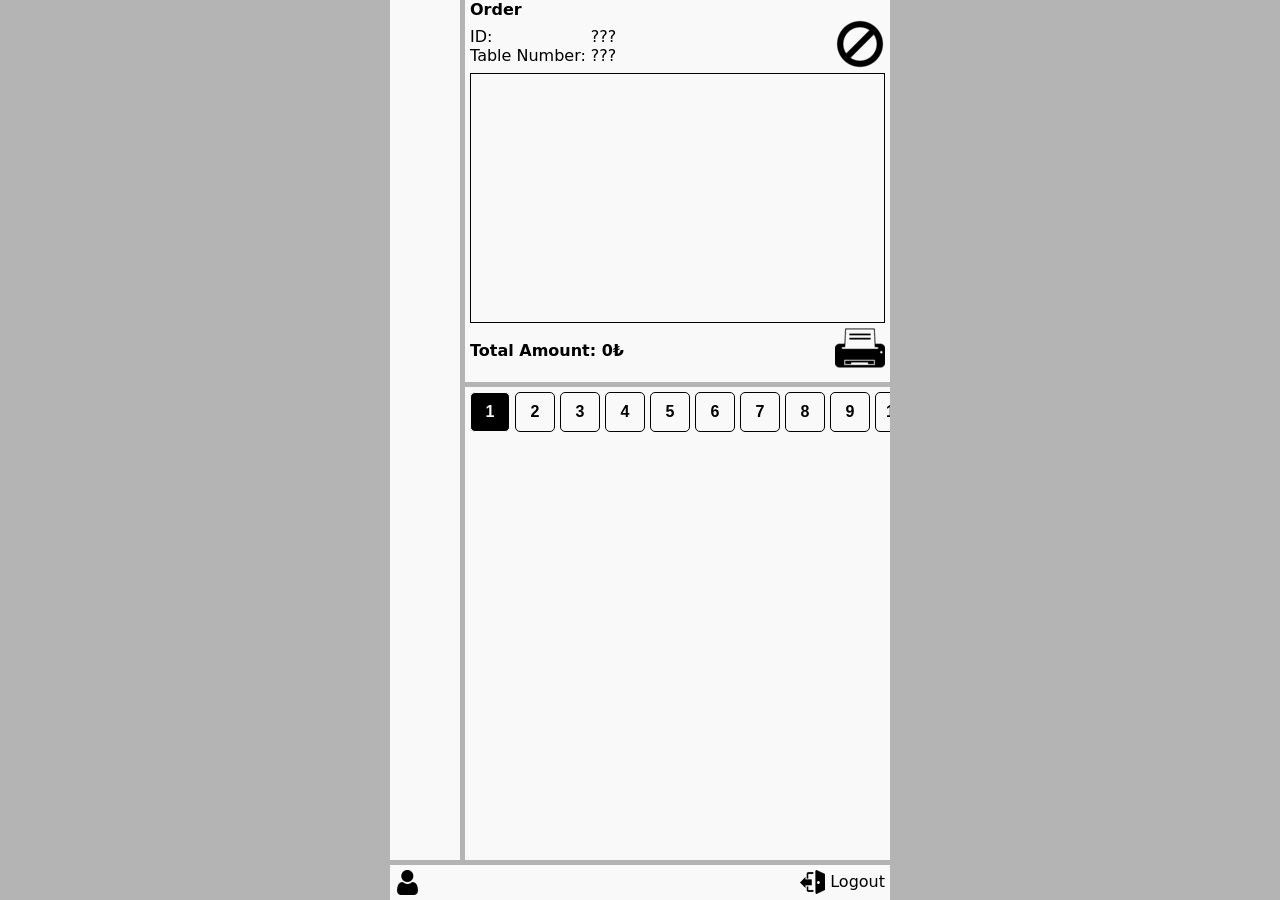
==== index.html @ 0fb12dd5 "Updated" ====
<!DOCTYPE html>
<html lang="en">

<head>
    <meta charset="UTF-8">
    <meta name="viewport" content="width=device-width, initial-scale=1.0">
    <title>AnrukiShop</title>
    <link rel="stylesheet" href="CSS/index.css" />
</head>

<body>
    <div id="loading" class="loading hidden">     
        <span class="spinner"></span>
        <p>Please wait ...</p>
    </div>

    <div id="tableBox" class="hidden"></div>
    <div id="extraOrderItemBox" class="hidden"></div>

    <section id="section">
        <div id="tables" class="tables">
        </div>
        <div id="order" class="order">
            <span class="titel">Order</span>
            <div class="status">
                <div class="details">
                    <div>ID: <span id="orderId">???</span></div>
                    <div>Table Number: <span id="tableNumber">???</span></div>
                </div>
                <button id="canselOrder"><img
                        src="imgs/external-ban-miscellaneous-elements-glyph-bartama-glyph-64-bartama-graphic.png"
                        alt=""></button>
            </div>
            <div id="orderItems" class="items"></div>
            <div class="print">
                <div>Total Amount: <span id="orderTotalAmount">0₺</span></div>
                <button id="sendOrder"><img src="imgs/29968.png" alt=""></button>
            </div>
        </div>
        <div class="Categories">
            <button class="categoryBtn active">1</button>
            <button class="categoryBtn">2</button>
            <button class="categoryBtn">3</button>
            <button class="categoryBtn">4</button>
            <button class="categoryBtn">5</button>
            <button class="categoryBtn">6</button>
            <button class="categoryBtn">7</button>
            <button class="categoryBtn">8</button>
            <button class="categoryBtn">9</button>
            <button class="categoryBtn">10</button>
            <button class="categoryBtn">11</button>
            <button class="categoryBtn">12</button>
            <button class="categoryBtn">13</button>
            <button class="categoryBtn">14</button>
            <button class="categoryBtn">15</button>
        </div>
        <div id="products" class="products"> </div>
    </section>

    <footer id="footer">
        <div>
            <a><img src="imgs/1077114.png" alt=""><Span id="useingSystemName">???</Span></a>
        </div>
        <div>
            <a id="logout"><img src="imgs/271-2715393_logout-comments-icon.png" alt="">Logout</a>
        </div>
    </footer>

    <script type="module" src="JS/main.js"></script>
</body>

</html>
---- CSS/index.css ----
* {
    box-sizing: border-box;
    margin: 0;
    padding: 0;
}

:root {
    --green-color: green;
    --red-color: red;
    --text: #000000;
    --bg: #b4b4b4;
    --bg-light: #f9f9f9;
}

body {
    position: relative;
    font-family: system-ui, Avenir, Helvetica, Arial, sans-serif;
    font-synthesis: none;
    text-rendering: optimizeLegibility;
    -webkit-font-smoothing: antialiased;
    -moz-osx-font-smoothing: grayscale;
    height: 100dvh;
    width: 100%;
    display: flex;
    flex-direction: column;
    justify-content: space-between;
    background-color: var(--bg);
    color: var(--text-light);
}

a {
    cursor: pointer;
    color: var(--primary-color);
}

p {
    margin: 0;
}

button {
    display: block;
    border: none;
    cursor: pointer;
    font-weight: bold;
    font-size: 16px;
    border-radius: 5px;
    color: var(--text);
    transition: var(--transition);
    background-color: transparent;
}


.error-message {
    color: var(--red-color);
}

.loading{
    position: absolute;
    display: flex;
    flex-direction: column;
    justify-content: center;
    align-items: center;
    width: 100%;
    height: 100%;
    background-color: var(--bg-light);
    z-index: 10000;
}
.spinner {
    display: block;
    margin: 5px auto;
    width: 35px;
    height: 35px;
    border: 5px solid var(--bg);
    border-top-color: var(--primary-color);
    border-radius: 50%;
    animation: spin 1s linear infinite;
}

.hidden {
    display: none;
}

@keyframes spin {
    0% {
        transform: rotate(0deg);
    }

    100% {
        transform: rotate(360deg);
    }
}

#tableBox {
    position: absolute;
    left: 50%;
    top: 50%;
    transform: translate(-50%, -50%);
    max-width: 500px;
    width: 100%;
    height: 100%;
    overflow-y: auto;
    border: 1px solid var(--text);
    background-color: var(--bg-light);
    z-index: 1000;
    padding: 5px;
}

#tableBox .closeBtn {
    display: flex;
    justify-content: end;
}

#tableBox .closeBtn button {
    width: 25px;
    height: 25px;
    border-radius: 0;
    background-color: var(--bg-light);
    font-weight: bold;
    font-size: 20px;
    border: 1px solid var(--text);
    border-radius: 0;
}

#tableBox .table {
    display: flex;
    justify-content: center;
}

#tableBox .table {
    display: flex;
    flex-direction: column;
    align-items: center;
    font-weight: bold;
}

#tableBox .table.Processing {
    color: var(--red-color);
}

#tableBox .table.Processed {
    color: var(--green-color);
}

#tableBox .table img {
    width: 40px;
    height: 40px;
}

#tableBox .order {
    width: 100%;
    padding: 5px;
}

#tableBox .order .orderItems {

    display: flex;
    flex-direction: column;
    gap: 5px;
    border: 1px solid var(--text);
    padding: 5px;
}

#tableBox .order .orderItems .item {
    border: 1px solid var(--text);
    padding: 5px;
}

#tableBox .order .total {
    font-weight: bold;
    padding: 5px;
}

#tableBox .controls {
    margin-top: 20px;
    display: flex;
    justify-content: center;
    gap: 30px;
}

#tableBox .controls button {
    width: 40px;
    height: 40px;
    background-color: transparent;

}

#tableBox .controls button img {
    width: 40px;
    height: 40px;
}

#tableBox .totalAmount {
    font-weight: bold;
    margin-top: 50px;
}

#extraOrderItemBox {
    position: absolute;
    left: 50%;
    top: 50%;
    transform: translate(-50%, -50%);
    max-width: 500px;
    width: 100%;
    height: 100%;
    overflow-y: auto;
    border: 1px solid var(--text);
    background-color: var(--bg-light);
    z-index: 1000;
    padding: 5px;
}

#extraOrderItemBox .closeBtn {
    display: flex;
    justify-content: end;
}

#extraOrderItemBox .closeBtn button {
    width: 25px;
    height: 25px;
    border-radius: 0;
    background-color: var(--bg-light);
    font-weight: bold;
    font-size: 20px;
    border: 1px solid var(--text);
    border-radius: 0;
}

#extraOrderItemBox .extraOrderItems {
    width: 100%;
    height: 400px;
    padding: 5px;
    border: 1px solid var(--text);
    margin-top: 30px;
    overflow-y: scroll;
}

#extraOrderItemBox .extraOrderItems .extraOrderItem {
    display: inline-block;
    border: 1px solid var(--text);
    height: fit-content;
    padding: 5px;
    margin: 5px;
}

#extraOrderItemBox .item {
    margin-top: 30px;
    width: 100%;
    border: 1px solid var(--text);
    padding: 5px;

}

#extraOrderItemBox .item .info {
    display: flex;
    justify-content: space-between;
}

#extraOrderItemBox .item .info .details {
    display: flex;
    width: 100%;
    justify-content: space-between;
    align-items: center;
}

#extraOrderItemBox .item .description textarea {
    margin-top: 10px;
    width: 100%;
    height: 100px;
    font-size: 16px;
}

section {
    position: relative;
    flex-grow: 1;
    margin: auto;
    display: flex;
    flex-direction: column;
    min-width: 350px;
    max-width: 500px;
    width: 100%;
    padding-left: 75px;
    flex: 1;
    min-height: 0;
}

section .tables {
    position: absolute;
    display: flex;
    flex-direction: column;
    align-items: center;
    overflow-y: scroll;
    left: 0;
    width: 70px;
    height: 100%;
    gap: 5px;
    padding-top: 5px;
    padding-bottom: 5px;
    background-color: var(--bg-light);
}

.tables .table {
    position: relative;
    display: flex;
    flex-direction: column;
    justify-content: center;
    width: 50px;
    height: 60px;
    border: 1px solid var(--text);
}

.tables .table button {
    padding: 0;
    display: flex;
    flex-direction: column;
    align-items: center;
    width: 50px;
    height: 50px;
    background-color: transparent;
}

.tables .table.Processing {
    background-color: var(--red-color);
}

.tables .table.Processed {
    background-color: var(--green-color);
}

.tables .table button img {
    width: 40px;
    height: 40px;
}

section .order {
    width: 100%;
    padding: 5px;
    padding-top: 0px;
    background-color: var(--bg-light);
}

section .order .titel {
    font-weight: bold;
}

section .order .status {
    display: flex;
    justify-content: space-between;
    align-items: center;
}

section .order .status .details div {
    display: flex;
    justify-content: space-between;
    gap: 5px;
}

section .order .status button {
    background-color: transparent;
}

section .order .status button img {
    width: 50px;
    height: 50px;
}

section .order .items {
    width: 100%;
    height: 250px;
    padding: 5px;
    border: 1px solid var(--text);
    display: flex;
    flex-direction: column;
    align-items: center;
    overflow-y: scroll;
    gap: 5px;
}

section .order .item {
    width: 100%;
    border: 1px solid var(--text);
    padding: 5px;
}

section .order .item .info {
    display: flex;
    justify-content: space-between;
}

section .order .item .info .details {
    display: flex;
    gap: 10px;
}

section .order .item .info .controls {
    display: flex;
    gap: 5px;
}

section .order .item .info .controls button {
    width: 25px;
    height: 25px;
    background-color: transparent;
}

section .order .item .info .controls button img {
    width: 20px;
    height: 20px;
}

section .order .item .description input {
    width: 100%;
}

section .order .print {
    display: flex;
    justify-content: space-between;
    align-items: center;
    font-weight: bold;
}

section .order .print button img {
    width: 50px;
    height: 50px;
}

section .Categories {
    flex-shrink: 0;
    margin-top: 5px;
    padding: 5px;
    width: 100%;
    display: flex;
    flex-wrap: nowrap;
    gap: 5px;
    justify-content: space-between;
    background-color: var(--bg-light);
    overflow-x: scroll;
}

section .Categories button {
    background-color: var(--bg-light);
    min-width: 40px;
    min-height: 40px;
    border: 1px solid;
}

section .Categories button.active {
    background-color: var(--text);
    color: var(--bg-light);
}

section .products {
    flex-grow: 1;
    min-height: 0;
    overflow-y: scroll;
    display: flex;
    flex-wrap: wrap;
    align-items: start;
    justify-content: start;
    gap: 5px;
    width: 100%;
    padding: 5px;
    background-color: var(--bg-light);
}

section .products .product {
    display: flex;
    flex-direction: column;
    align-items: center;
    border: 1px solid var(--text);
    width: 150px;
    gap: 5px;
    font-weight: bold;
    font-size: 20px;
}

section .products .product .name {
    width: 100%;
    text-align: center;
    white-space: normal;
    font-weight: normal;
    font-size: 20px;
}

section .products .product .controls {
    display: flex;
    justify-content: space-between;
    align-items: start;
    gap: 20px;
}

section .products .product .controls button img {
    width: 20px;
    height: 20px;
}

section .products .product .send img {
    width: 40px;
    height: 40px;
}

footer {
    margin: auto;
    margin-top: 5px;
    min-width: 350px;
    max-width: 500px;
    width: 100%;
    display: flex;
    justify-content: space-between;
    background-color: var(--bg-light);
    padding: 5px;
}

footer div a {
    display: flex;
    align-items: center;
    gap: 5px;
}

footer img {
    width: 25px;
}
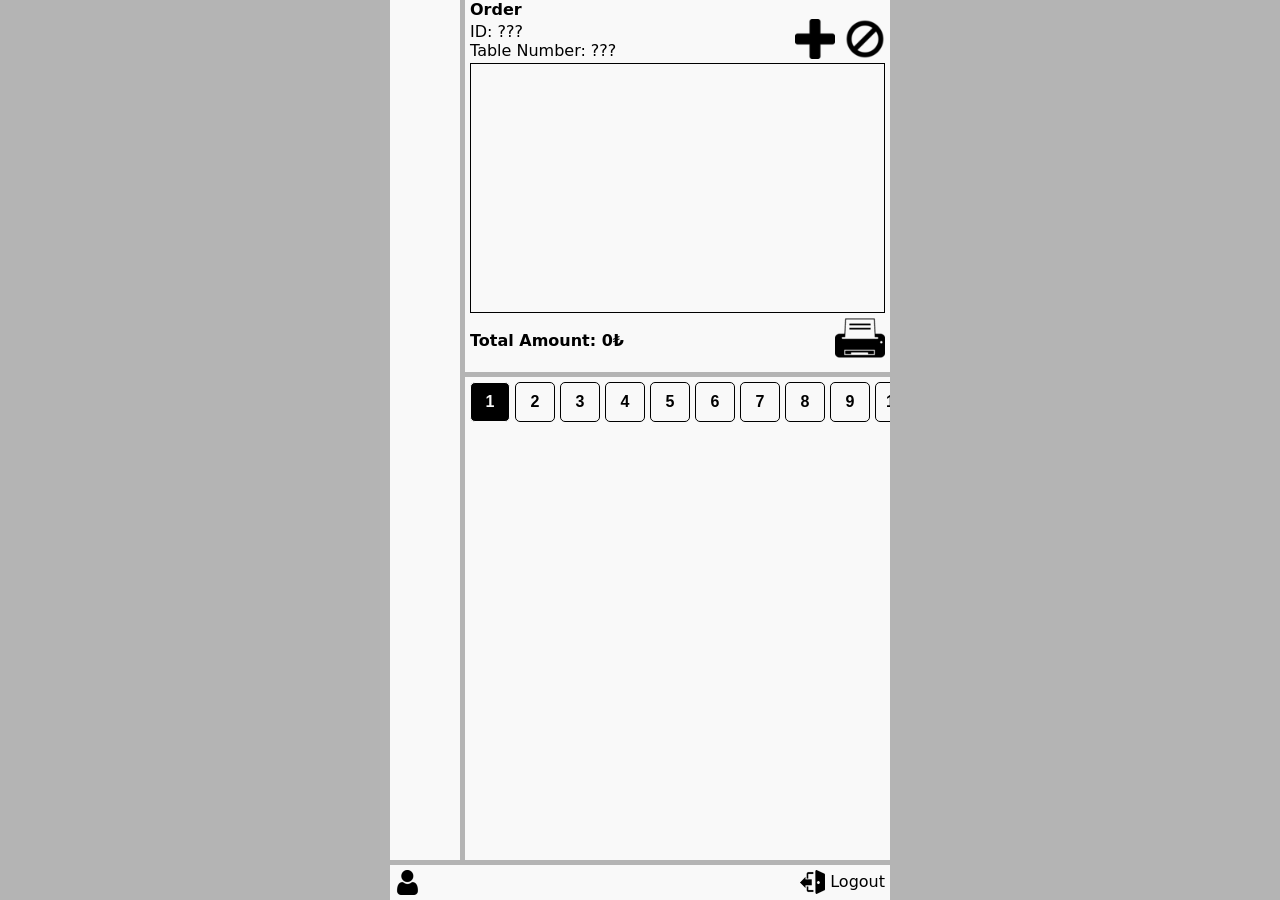
==== commit f0d4817a: "Updated" ====
--- a/index.html
+++ b/index.html
@@ -4,18 +4,27 @@
 <head>
     <meta charset="UTF-8">
     <meta name="viewport" content="width=device-width, initial-scale=1.0">
-    <title>AnrukiShop</title>
+    <title>AnrukiCafe</title>
     <link rel="stylesheet" href="CSS/index.css" />
+    <link rel="icon" type="image/x-icon" href="imgs/favicon (1).ico">
+
 </head>
 
 <body>
-    <div id="loading" class="loading hidden">     
+    <div id="loading" class="loading hidden">
         <span class="spinner"></span>
         <p>Please wait ...</p>
     </div>
 
     <div id="tableBox" class="hidden"></div>
-    <div id="extraOrderItemBox" class="hidden"></div>
+
+    <div id="extraOrderItemBox" class="hidden">     
+        <div class="closeBtn"><button id="extraOrderItemBoxCloseBtn">x</button></div>
+        <div class="checkAll"><input type="checkbox" name="" id="checkAllOrderItemsToAddExtra"> All</div>
+        <div id="orderItemsToAddExtra" class="orderItemsToAddExtra"></div>
+        <div id="extraOrderItems" class="extraOrderItems"></div>
+        <button id="extraOrderItemBoxCompleteBtn"><img src="imgs/18442.png" alt=""></button>
+    </div>
 
     <section id="section">
         <div id="tables" class="tables">
@@ -27,6 +36,7 @@
                     <div>ID: <span id="orderId">???</span></div>
                     <div>Table Number: <span id="tableNumber">???</span></div>
                 </div>
+                <button id="addExtraToOrder"><img src="imgs/25304.png" alt=""></button>
                 <button id="canselOrder"><img
                         src="imgs/external-ban-miscellaneous-elements-glyph-bartama-glyph-64-bartama-graphic.png"
                         alt=""></button>
--- a/CSS/index.css
+++ b/CSS/index.css
@@ -54,7 +54,7 @@
     color: var(--red-color);
 }
 
-.loading{
+.loading {
     position: absolute;
     display: flex;
     flex-direction: column;
@@ -65,6 +65,7 @@
     background-color: var(--bg-light);
     z-index: 10000;
 }
+
 .spinner {
     display: block;
     margin: 5px auto;
@@ -207,6 +208,7 @@
     background-color: var(--bg-light);
     z-index: 1000;
     padding: 5px;
+
 }
 
 #extraOrderItemBox .closeBtn {
@@ -225,12 +227,71 @@
     border-radius: 0;
 }
 
+#extraOrderItemBox .checkAll {
+    display: flex;
+    margin-bottom: 10px;
+    margin-left: 11px;
+}
+
+#extraOrderItemBox .checkAll input {
+    width: 50px;
+}
+
+#extraOrderItemBox .orderItemsToAddExtra {
+    width: 100%;
+    height: 300px;
+    padding: 5px;
+    border: 1px solid var(--text);
+    margin-top: 10px;
+    overflow-y: scroll;
+}
+
+#extraOrderItemBox .orderItemsToAddExtra .orderItemToAddExtra {
+    border: 1px solid var(--text);
+    width: 100%;
+    padding: 5px;
+}
+
+#extraOrderItemBox .orderItemsToAddExtra .orderItemToAddExtra .details {
+    display: flex;
+    gap: 10px;
+    margin-bottom: 10px;
+}
+
+#extraOrderItemBox .orderItemsToAddExtra .orderItemToAddExtra .details input {
+    width: 50px;
+    margin: 0;
+}
+
+#extraOrderItemBox .orderItemsToAddExtra .orderItemToAddExtra .description {
+    display: flex;
+}
+
+#extraOrderItemBox .orderItemsToAddExtra .orderItemToAddExtra .description textarea {
+    width: 100%;
+}
+
+#extraOrderItemBox .orderItemsToAddExtra .orderItemToAddExtra .description .controls {
+    display: flex;
+    gap: 5px;
+}
+
+#extraOrderItemBox .orderItemsToAddExtra .orderItemToAddExtra .description .controls button img{
+width: 35px;
+}
+
+#extraOrderItemBox #extraOrderItemBoxCompleteBtn {
+    margin-left: auto;
+    margin-right: 10px;
+    margin-top: 10px;
+}
+
 #extraOrderItemBox .extraOrderItems {
     width: 100%;
-    height: 400px;
-    padding: 5px;
-    border: 1px solid var(--text);
-    margin-top: 30px;
+    height: 300px;
+    padding: 5px;
+    border: 1px solid var(--text);
+    margin-top: 10px;
     overflow-y: scroll;
 }
 
@@ -240,33 +301,6 @@
     height: fit-content;
     padding: 5px;
     margin: 5px;
-}
-
-#extraOrderItemBox .item {
-    margin-top: 30px;
-    width: 100%;
-    border: 1px solid var(--text);
-    padding: 5px;
-
-}
-
-#extraOrderItemBox .item .info {
-    display: flex;
-    justify-content: space-between;
-}
-
-#extraOrderItemBox .item .info .details {
-    display: flex;
-    width: 100%;
-    justify-content: space-between;
-    align-items: center;
-}
-
-#extraOrderItemBox .item .description textarea {
-    margin-top: 10px;
-    width: 100%;
-    height: 100px;
-    font-size: 16px;
 }
 
 section {
@@ -344,23 +378,28 @@
 
 section .order .status {
     display: flex;
-    justify-content: space-between;
-    align-items: center;
+    align-items: center;
+}
+
+section .order .status .details {
+    width: 100%;
 }
 
 section .order .status .details div {
     display: flex;
     justify-content: space-between;
     gap: 5px;
+    width: fit-content;
 }
 
 section .order .status button {
     background-color: transparent;
+    margin-left: 10px;
 }
 
 section .order .status button img {
-    width: 50px;
-    height: 50px;
+    width: 40px;
+    height: 40px;
 }
 
 section .order .items {
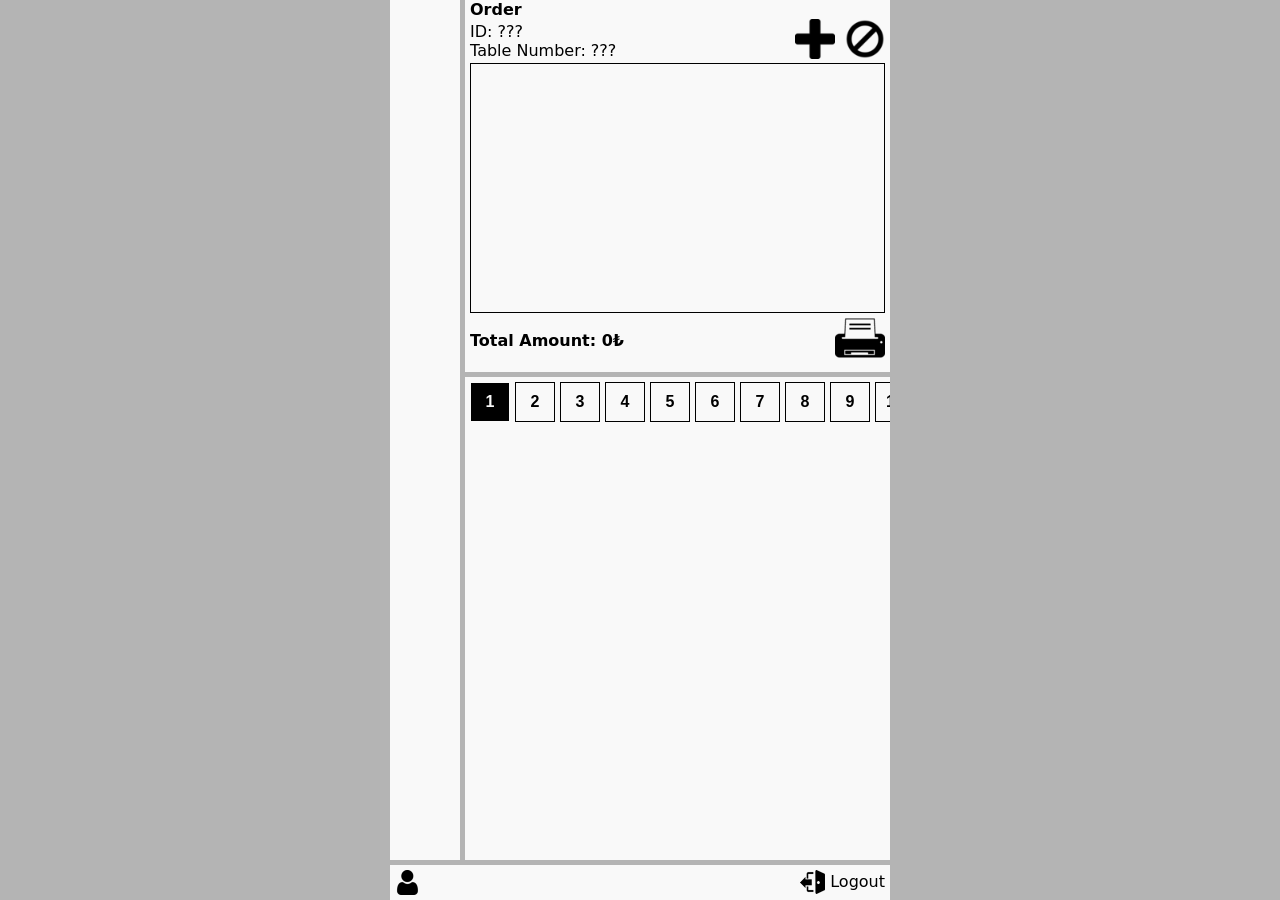
==== commit 40bdab50: "Updated" ====
--- a/index.html
+++ b/index.html
@@ -18,7 +18,7 @@
 
     <div id="tableBox" class="hidden"></div>
 
-    <div id="extraOrderItemBox" class="hidden">     
+    <div id="extraOrderItemBox" class="hidden">
         <div class="closeBtn"><button id="extraOrderItemBoxCloseBtn">x</button></div>
         <div class="checkAll"><input type="checkbox" name="" id="checkAllOrderItemsToAddExtra"> All</div>
         <div id="orderItemsToAddExtra" class="orderItemsToAddExtra"></div>
@@ -37,9 +37,7 @@
                     <div>Table Number: <span id="tableNumber">???</span></div>
                 </div>
                 <button id="addExtraToOrder"><img src="imgs/25304.png" alt=""></button>
-                <button id="canselOrder"><img
-                        src="imgs/external-ban-miscellaneous-elements-glyph-bartama-glyph-64-bartama-graphic.png"
-                        alt=""></button>
+                <button id="canselOrder"><img src="imgs/cansel.png" alt=""></button>
             </div>
             <div id="orderItems" class="items"></div>
             <div class="print">
--- a/CSS/index.css
+++ b/CSS/index.css
@@ -43,7 +43,6 @@
     cursor: pointer;
     font-weight: bold;
     font-size: 16px;
-    border-radius: 5px;
     color: var(--text);
     transition: var(--transition);
     background-color: transparent;
@@ -166,6 +165,49 @@
     padding: 5px;
 }
 
+#tableBox .order .orderItems .item.Canseled {
+    background-color: var(--red-color);
+}
+
+#tableBox .order .orderItems .item.Processed {
+    background-color: var(--green-color);
+}
+
+#tableBox .order .orderItems .item .info {
+    display: flex;
+    justify-content: space-between;
+    align-items: center;
+    gap: 20px;
+}
+
+#tableBox .order .orderItems .item .info .details {
+    display: flex;
+    gap: 10px;
+}
+
+#tableBox .order .orderItems .item .info .item-controls {
+    display: flex;
+    align-items: start;
+    gap: 25px;
+}
+
+#tableBox .order .orderItems .item .info .item-controls button {
+    width: 30px;
+    height: 30px;
+    display: flex;
+    justify-content: center;
+    align-items: center;
+}
+
+#tableBox .order .orderItems .item .info .item-controls button img {
+    width: 30px;
+    height: 30px;
+}
+
+#tableBox .order .orderItems .item .description {
+    width: 100%;
+}
+
 #tableBox .order .total {
     font-weight: bold;
     padding: 5px;
@@ -276,8 +318,8 @@
     gap: 5px;
 }
 
-#extraOrderItemBox .orderItemsToAddExtra .orderItemToAddExtra .description .controls button img{
-width: 35px;
+#extraOrderItemBox .orderItemsToAddExtra .orderItemToAddExtra .description .controls button img {
+    width: 35px;
 }
 
 #extraOrderItemBox #extraOrderItemBoxCompleteBtn {
@@ -409,7 +451,6 @@
     border: 1px solid var(--text);
     display: flex;
     flex-direction: column;
-    align-items: center;
     overflow-y: scroll;
     gap: 5px;
 }
@@ -418,6 +459,7 @@
     width: 100%;
     border: 1px solid var(--text);
     padding: 5px;
+    background-color: var(--bg);
 }
 
 section .order .item .info {
@@ -446,7 +488,7 @@
     height: 20px;
 }
 
-section .order .item .description input {
+section .order .item .description {
     width: 100%;
 }
 
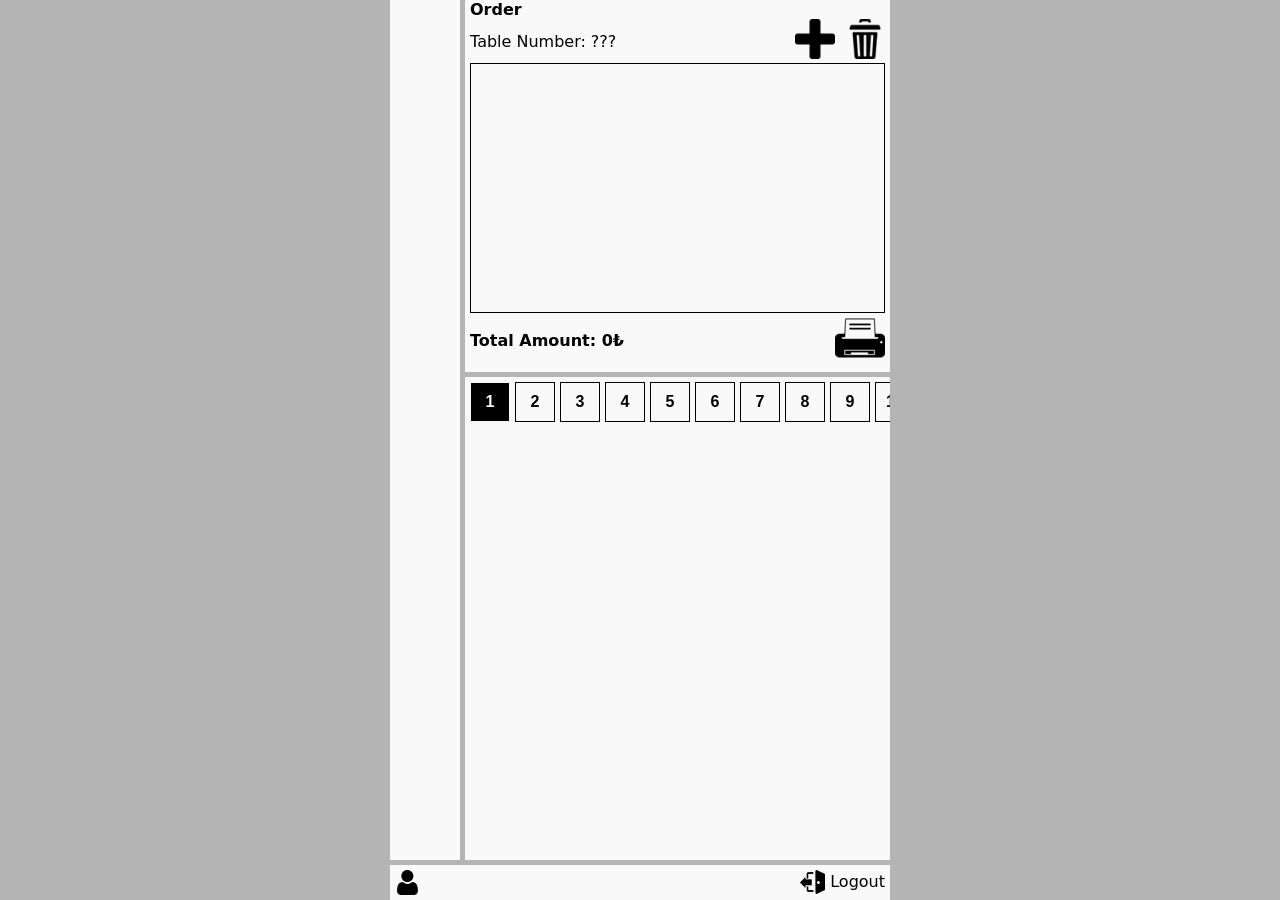
==== commit ff28cd83: "Updated" ====
--- a/index.html
+++ b/index.html
@@ -18,13 +18,7 @@
 
     <div id="tableBox" class="hidden"></div>
 
-    <div id="extraOrderItemBox" class="hidden">
-        <div class="closeBtn"><button id="extraOrderItemBoxCloseBtn">x</button></div>
-        <div class="checkAll"><input type="checkbox" name="" id="checkAllOrderItemsToAddExtra"> All</div>
-        <div id="orderItemsToAddExtra" class="orderItemsToAddExtra"></div>
-        <div id="extraOrderItems" class="extraOrderItems"></div>
-        <button id="extraOrderItemBoxCompleteBtn"><img src="imgs/18442.png" alt=""></button>
-    </div>
+    <div id="extraOrderItemBox" class="hidden"></div>
 
     <section id="section">
         <div id="tables" class="tables">
@@ -32,12 +26,11 @@
         <div id="order" class="order">
             <span class="titel">Order</span>
             <div class="status">
-                <div class="details">
-                    <div>ID: <span id="orderId">???</span></div>
+                <div class="details">                    
                     <div>Table Number: <span id="tableNumber">???</span></div>
                 </div>
                 <button id="addExtraToOrder"><img src="imgs/25304.png" alt=""></button>
-                <button id="canselOrder"><img src="imgs/cansel.png" alt=""></button>
+                <button id="canselOrder"><img src="imgs/1345874.png" alt=""></button>
             </div>
             <div id="orderItems" class="items"></div>
             <div class="print">
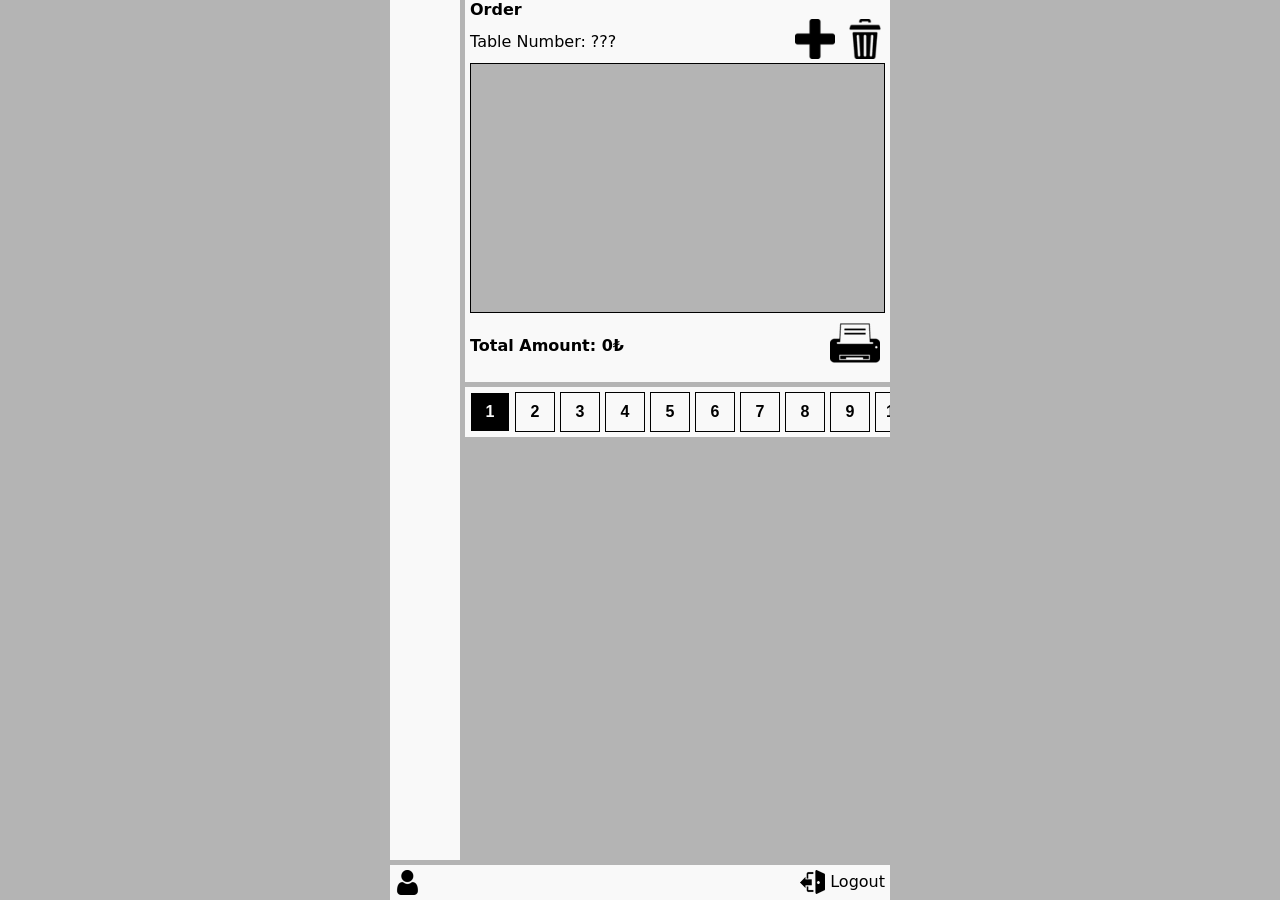
==== commit 7db34223: "Updeted" ====
--- a/index.html
+++ b/index.html
@@ -18,6 +18,8 @@
 
     <div id="tableBox" class="hidden"></div>
 
+    <div id="emptyTablesBox" class="hidden"></div>
+
     <div id="extraOrderItemBox" class="hidden"></div>
 
     <section id="section">
@@ -26,7 +28,7 @@
         <div id="order" class="order">
             <span class="titel">Order</span>
             <div class="status">
-                <div class="details">                    
+                <div class="details">
                     <div>Table Number: <span id="tableNumber">???</span></div>
                 </div>
                 <button id="addExtraToOrder"><img src="imgs/25304.png" alt=""></button>
--- a/CSS/index.css
+++ b/CSS/index.css
@@ -5,8 +5,9 @@
 }
 
 :root {
-    --green-color: green;
-    --red-color: red;
+    --green-color: #009688;
+    --red-color: #e91e63;
+    --blue-color: #2196f3;
     --text: #000000;
     --bg: #b4b4b4;
     --bg-light: #f9f9f9;
@@ -149,6 +150,8 @@
 #tableBox .order {
     width: 100%;
     padding: 5px;
+    border: 1px solid var(--text);
+
 }
 
 #tableBox .order .orderItems {
@@ -235,6 +238,102 @@
 #tableBox .totalAmount {
     font-weight: bold;
     margin-top: 50px;
+}
+
+#emptyTablesBox {
+    position: absolute;
+    left: 50%;
+    top: 50%;
+    transform: translate(-50%, -50%);
+    max-width: 500px;
+    width: 100%;
+    height: 100%;
+    overflow-y: auto;
+    border: 1px solid var(--text);
+    background-color: var(--bg-light);
+    z-index: 1000;
+    padding: 5px;
+}
+
+#emptyTablesBox .closeBtn {
+    display: flex;
+    justify-content: end;
+}
+
+#emptyTablesBox .closeBtn button {
+    width: 25px;
+    height: 25px;
+    border-radius: 0;
+    background-color: var(--bg-light);
+    font-weight: bold;
+    font-size: 20px;
+    border: 1px solid var(--text);
+    border-radius: 0;
+}
+
+#emptyTablesBox .switchTable {
+    display: flex;
+    justify-content: center;
+    gap: 50px;
+    margin-top: 50px;
+}
+
+#emptyTablesBox .switchTable .currentTable {
+    display: flex;
+    flex-direction: column;
+    align-items: center;
+    padding: 5px;
+    border: 1px solid, var(--text);
+}
+
+#emptyTablesBox .switchTable .currentTable.Processing {
+    background-color: var(--red-color);
+
+}
+
+#emptyTablesBox .switchTable .currentTable.Processed {
+    background-color: var(--green-color);
+}
+
+#emptyTablesBox .switchTable span {
+    font-size: 30px;
+    font-weight: bold;
+}
+
+#emptyTablesBox .switchTable .capyToTable {
+    display: flex;
+    flex-direction: column;
+    align-items: center;
+    padding: 5px;
+    border: 1px solid, var(--text);
+}
+
+#emptyTablesBox .emptyTables {
+    display: flex;
+    flex-wrap: wrap;
+    padding: 5px;
+    border: 1px solid, var(--text);
+    justify-content: center;
+    align-items: center;
+    gap: 5px;
+    margin-top: 20px;
+    margin-bottom: 20px;
+}
+
+#emptyTablesBox .emptyTables .table {
+    padding: 5px;
+    border: 1px solid, var(--text);
+}
+
+#emptyTablesBox .emptyTables .table button {
+    display: flex;
+    flex-direction: column;
+    align-items: center;
+}
+
+#emptyTablesBox .completeCapyToTable {
+    display: flex;
+    justify-content: center;
 }
 
 #extraOrderItemBox {
@@ -402,6 +501,10 @@
     background-color: var(--green-color);
 }
 
+.tables .table.Selected {
+    background-color: var(--blue-color);
+}
+
 .tables .table button img {
     width: 40px;
     height: 40px;
@@ -449,6 +552,7 @@
     height: 250px;
     padding: 5px;
     border: 1px solid var(--text);
+    background-color: var(--bg);
     display: flex;
     flex-direction: column;
     overflow-y: scroll;
@@ -459,7 +563,7 @@
     width: 100%;
     border: 1px solid var(--text);
     padding: 5px;
-    background-color: var(--bg);
+    background-color: var(--bg-light);
 }
 
 section .order .item .info {
@@ -504,6 +608,11 @@
     height: 50px;
 }
 
+section .order .print button {
+    background-color: var(--bg-light);
+    padding: 5px;
+}
+
 section .Categories {
     flex-shrink: 0;
     margin-top: 5px;
@@ -540,10 +649,11 @@
     gap: 5px;
     width: 100%;
     padding: 5px;
-    background-color: var(--bg-light);
+    background-color: var(--bg);
 }
 
 section .products .product {
+    background-color: var(--bg-light);
     display: flex;
     flex-direction: column;
     align-items: center;
